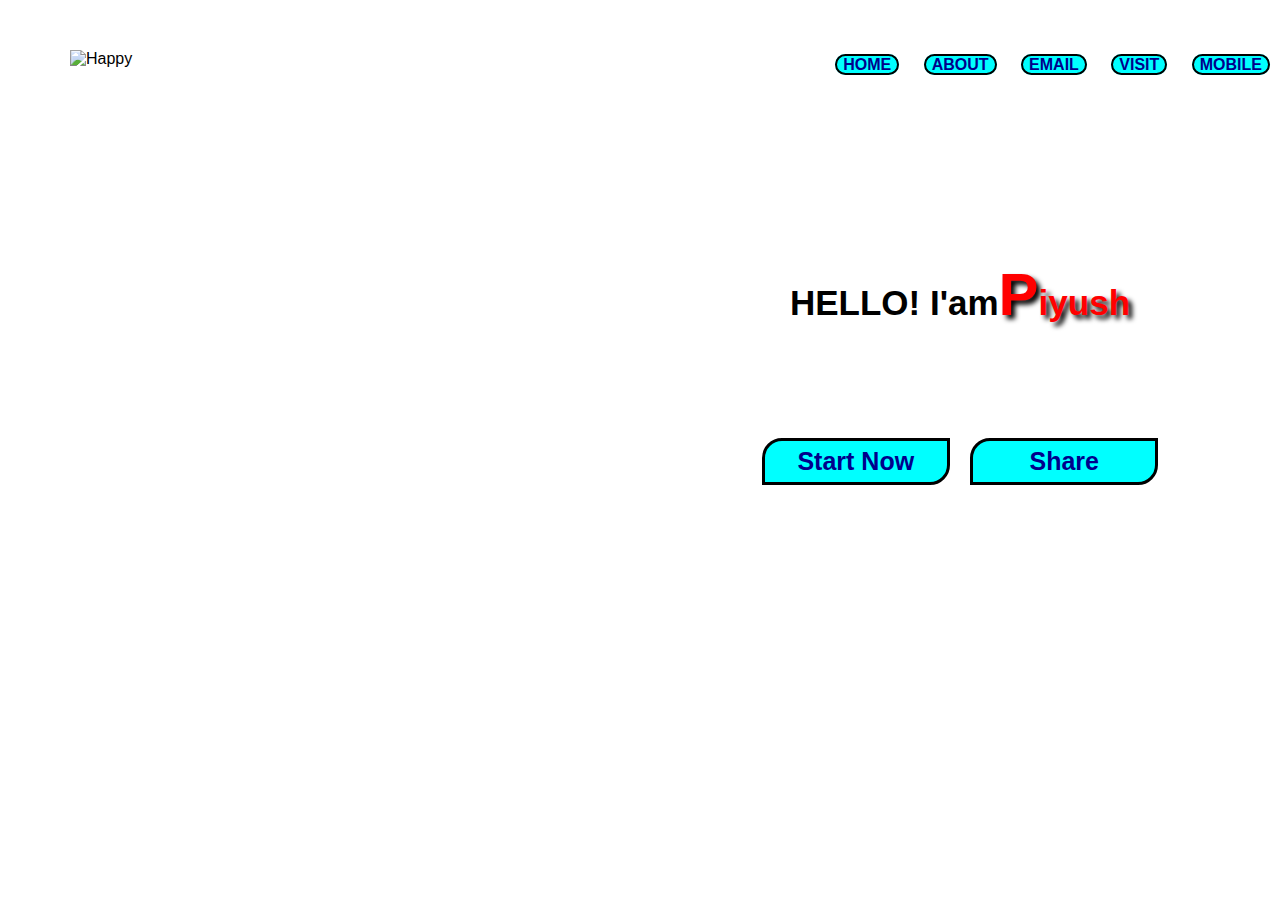
==== Card.html @ d0229460 "Add files via upload" ====
<!DOCTYPE html>
<html lang="en">
<head>
    <meta charset="UTF-8">
    <meta http-equiv="X-UA-Compatible" content="IE=edge">
    <meta name="viewport" content="width=device-width, initial-scale=1.0">
    <title>WEB1</title>
    <!-- CSS only -->
<link href="https://cdn.jsdelivr.net/npm/bootstrap@5.2.0/dist/css/bootstrap.min.css" rel="stylesheet" integrity="sha384-gH2yIJqKdNHPEq0n4Mqa/HGKIhSkIHeL5AyhkYV8i59U5AR6csBvApHHNl/vI1Bx" crossorigin="anonymous">
<!-- JavaScript Bundle with Popper -->
<script src="https://cdn.jsdelivr.net/npm/bootstrap@5.2.0/dist/js/bootstrap.bundle.min.js" integrity="sha384-A3rJD856KowSb7dwlZdYEkO39Gagi7vIsF0jrRAoQmDKKtQBHUuLZ9AsSv4jD4Xa" crossorigin="anonymous"></script>
    <style>
        *{
            margin: 0px;
            padding: 0px;
            box-sizing: border-box;
            font-family: 'Lucida Sans', 'Lucida Sans Regular', 'Lucida Grande', 'Lucida Sans Unicode', Geneva, Verdana, sans-serif;
        }
        body{
            background-image: url("EmPA_o9WMAErP5l.jpg");
          
            background-position: center center;
            background-repeat: no-repeat;
            background-size: cover;
            background-attachment: fixed;
            margin: 0;
            padding: 0;
        }
        img{
            height: 80px;
            width: 80px;
            margin-left: 70px;
            margin-top: 50px;
        }
        .navbar{
            display: flex;
            align-items: center;
            justify-content: space-between;
        }
        .navbar ul li{
            display: inline-block;
            list-style-type: none;
            margin: 10px;
            padding: 10px0;
        }
        .navbar ul li a{
            text-decoration: none;
            color: darkblue;
            font-weight: bolder;
            font-family: 'Gill Sans', 'Gill Sans MT', Calibri, 'Trebuchet MS', sans-serif;
            background-color: aqua;
            padding: 0px 6px;
            border: 2px solid black;
            border-radius: 20px;
        }
        .navbar ul li a:hover{
            background: transparent;
        }
        .head{
            text-align: center;
            margin-top: 110px;
            padding: 10px;
            margin-left: 50%;
        }
        .head h1{
            font-size: 35px;
            color: black;
            padding: 10px;
        }
        span{
            text-shadow: 4px 4px 5px black;
        }
        strong{
            font-size: 60px;
        }
        .head p{
            color: white;
            font-size: 20px;
            font-weight: bold;
        }
        .btn{
            text-align: center;
            margin-top: 35px;
            margin-left: 50%;
        }
        .btn button{
            width: 188px;
            height: 47px;
            font-size: 25px;
            font-weight: bold;
            color: darkblue;
            margin: 8px;
            padding: 5px 20px;
            border: 3px solid black;
            background-color: aqua;
            border-radius: 20px 0px;
            cursor: pointer;
            transition: width 0.6s;
        }
        .btn button:hover{
            width: 200px;
            background: transparent;
        }


    </style>
</head>
<body>
    <div class="navbar">
        <img src="IMG-20220627-WA0000.jpg" alt="Happy">
        <ul>
            <li><a href="#">HOME</a></li>
            <li><a href="#">ABOUT</a></li>
            <li><a href="#">EMAIL</a></li>
            <li><a href="#">VISIT</a></li>
            <li><a href="#">MOBILE</a></li>
        </ul>
    </div>
    <div class="head">
        <h1>HELLO! I'am<span style="color: red;"><strong>P</strong>iyush</span></h1>
        <p>Welcom To my website. <br/>
            Let's make Something Good Together</p>
    </div>
    <div class="btn">
        <button type="button">Start Now</button>
        <button type="button">Share</button>
    </div>
</body>    
</html>
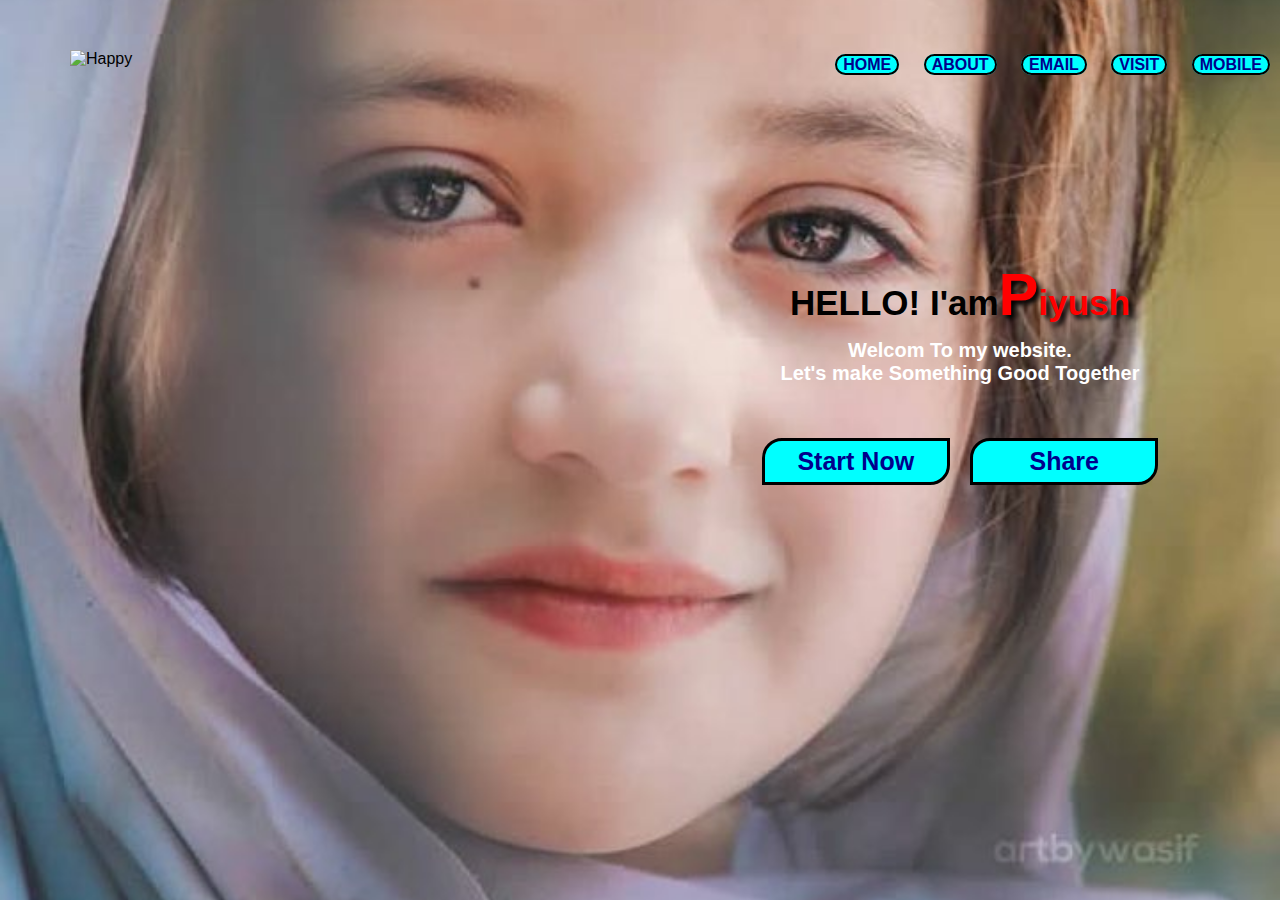
==== commit da688a64: "Add files via upload" ====
--- a/Card.html
+++ b/Card.html
@@ -17,7 +17,7 @@
             font-family: 'Lucida Sans', 'Lucida Sans Regular', 'Lucida Grande', 'Lucida Sans Unicode', Geneva, Verdana, sans-serif;
         }
         body{
-            background-image: url("EmPA_o9WMAErP5l.jpg");
+            background-image: url("girl.jpg");
           
             background-position: center center;
             background-repeat: no-repeat;
